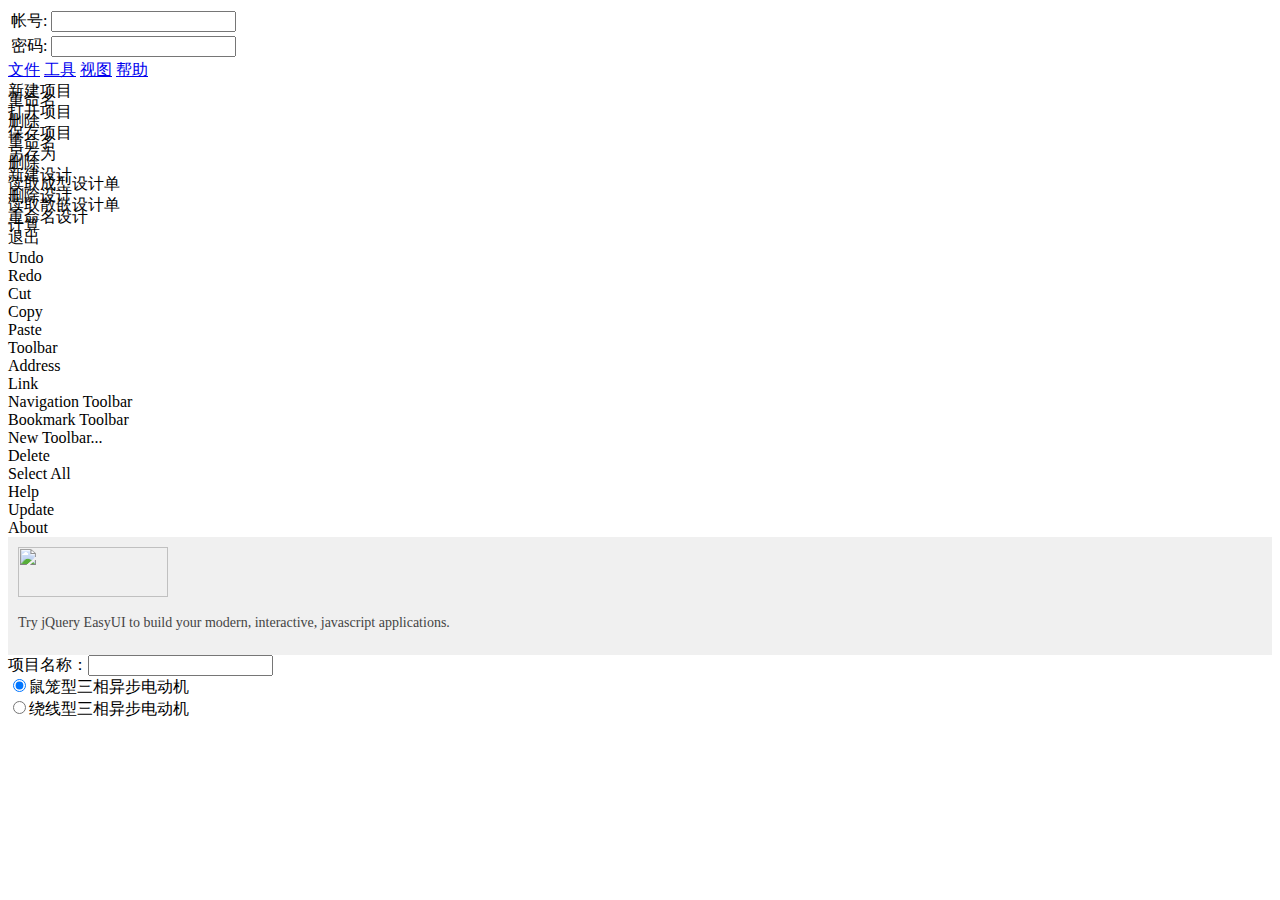
==== www/index.html @ 7dc220ea "www init" ====
<!DOCTYPE html>
<html>
<head>
    <meta charset="utf-8"/>
    <title>XX在线设计系统</title>
    <link rel="stylesheet" type="text/css" href="/easyui/themes/metro/easyui.css">
    <link rel="stylesheet" type="text/css" href="/easyui/themes/color.css">
    <link rel="stylesheet" type="text/css" href="/easyui/themes/icon.css">
    <link rel="stylesheet" type="text/css" href="/css/index.css">
    <script type="text/javascript" src="/easyui/jquery.min.js"></script>
    <script type="text/javascript" src="/easyui/jquery.easyui.min.js"></script>
    <script type="text/javascript" src="/script/user.js"></script>
    <script type="text/javascript" src="/script/project.js"></script>
    <script type="text/javascript" src="/script/event.js"></script>
</head>
<body>
<div id="loginDialog">
    <table>
        <tr>
            <td>帐号:</td>
            <td><input name="name" type="text" class="f1 easyui-textbox"></td>
        </tr>
        <tr>
            <td>密码:</td>
            <td><input name="password" type="password" class="f1 easyui-textbox"></td>
        </tr>
    </table>
</div>
<div class="easyui-layout">
    <div data-options="region:'north'" style="height: 30px">
        <div class="easyui-panel">
            <a href="#" class="easyui-menubutton" data-options="menu:'#mm0'">文件</a>
            <a href="#" class="easyui-menubutton" data-options="menu:'#mm1'">工具</a>
            <a href="#" class="easyui-menubutton" data-options="menu:'#mm2'">视图</a>
            <a href="#" class="easyui-menubutton" data-options="menu:'#mm3'">帮助</a>

            <a id="logout" href="#" style="float:right;text-decoration:none;font-weight:bold;margin:6px"
               onclick="user.logout()"></a>
            <a id="changePassword" href="#" style="float:right;text-decoration:none;font-weight:bolder;margin:6px"
               onclick="user.changePassword()"></a>

            <div id="userName" style="float:right;font-weight:bold;margin:6px"></div>
        </div>
        <div id="mm0" style="width: 150px;">
            <div id="newProject">新建项目</div>
            <div id="openProject">打开项目</div>
            <div id="saveProject">保存项目</div>
            <div>另存为</div>
            <div class="menu-sep"></div>
            <div id="newDesign">新建设计</div>
            <div>删除设计</div>
            <div>重命名设计</div>
            <div class="menu-sep"></div>
            <div>退出</div>
        </div>
        <div id="mm1" style="width:150px;">
            <div data-options="iconCls:'icon-undo'">Undo</div>
            <div data-options="iconCls:'icon-redo'">Redo</div>
            <div class="menu-sep"></div>
            <div>Cut</div>
            <div>Copy</div>
            <div>Paste</div>
            <div class="menu-sep"></div>
            <div>
                <span>Toolbar</span>

                <div>
                    <div>Address</div>
                    <div>Link</div>
                    <div>Navigation Toolbar</div>
                    <div>Bookmark Toolbar</div>
                    <div class="menu-sep"></div>
                    <div>New Toolbar...</div>
                </div>
            </div>
            <div data-options="iconCls:'icon-remove'">Delete</div>
            <div>Select All</div>
        </div>
        <div id="mm2" style="width:100px;">
            <div>Help</div>
            <div>Update</div>
            <div>About</div>
        </div>
        <div id="mm3" class="menu-content" style="background: #f0f0f0; padding: 10px; text-align: left">
            <img src="http://www.jeasyui.com/images/logo1.png" style="width: 150px; height: 50px">

            <p style="font-size: 14px; color: #444;">Try jQuery EasyUI to build your modern, interactive, javascript
                applications.</p>
        </div>
        <div id="menuDialogs">
            <div id="newProjectDialog">
                项目名称：<input type="text" name="projectName" class="easyui-textbox"/>
            </div>
            <div id="openProjectDialog">
                <table id="projectDataGrid"></table>
            </div>
            <div id="newDesignDialog">
                <input type="radio" name="designType" value="shulong" checked="checked"/>鼠笼型三相异步电动机
                <br/>
                <input type="radio" name="designType" value="raoxian"/>绕线型三相异步电动机
            </div>
        </div>
    </div>
    <div data-options="region:'west',split:true,title:'项目管理'" style="width: 20%;" id="projectManagementRegion">
        <div class="easyui-layout" data-options="fit:true">
            <div data-options="region:'center'">
                <div id="projectName"></div>
                <div id="projectNameContextMenu" class="easyui-menu">
                    <div>重命名</div>
                    <div>删除</div>
                </div>
                <div id="designRootContextMenu" class="easyui-menu">
                    <div>重命名</div>
                    <div>删除</div>
                </div>
                <div id="designTemplateContextMenu" class="easyui-menu">
                    <div>读取成型设计单</div>
                    <div>读取散嵌设计单</div>
                </div>
                <div id="calculateNodeContextMenu" class="easyui-menu">
                    <div>计算</div>
                </div>
            </div>
            <div data-options="region:'south',split:true,title:'属性'" style="height: 50%">
                <table class="easyui-datagrid" style="width:100%;display:none" id="property"
                       data-options="rownumbers:true,singleSelect:true,collapsible:true,showHeader:false">
                    <!--thead>
                <tr>
                    <th data-options="field:'name'" width="35%">名称</th>
                    <th data-options="field:'value',editor:'numberbox'" width="30%">值</th>
                    <th data-options="field:'unit',editor:'combobox'" width="30%">单位</th>
                </tr>
                </thead-->
                </table>
            </div>
        </div>
    </div>
    <div data-options="region:'center',title:'显示窗口'">
        <div class="easyui-layout" data-options="fit:true">
            <div data-options="region:'center'"></div>
            <div data-options="region:'south',split:true,title:'消息和进度'" style="height: 20%">
                <div class="easyui-layout" data-options="fit:true">
                    <div data-options="region:'center'"></div>
                    <div data-options="region:'west',split:true" style="width: 50%"></div>
                </div>
            </div>
        </div>
    </div>
</div>
</body>
</html>
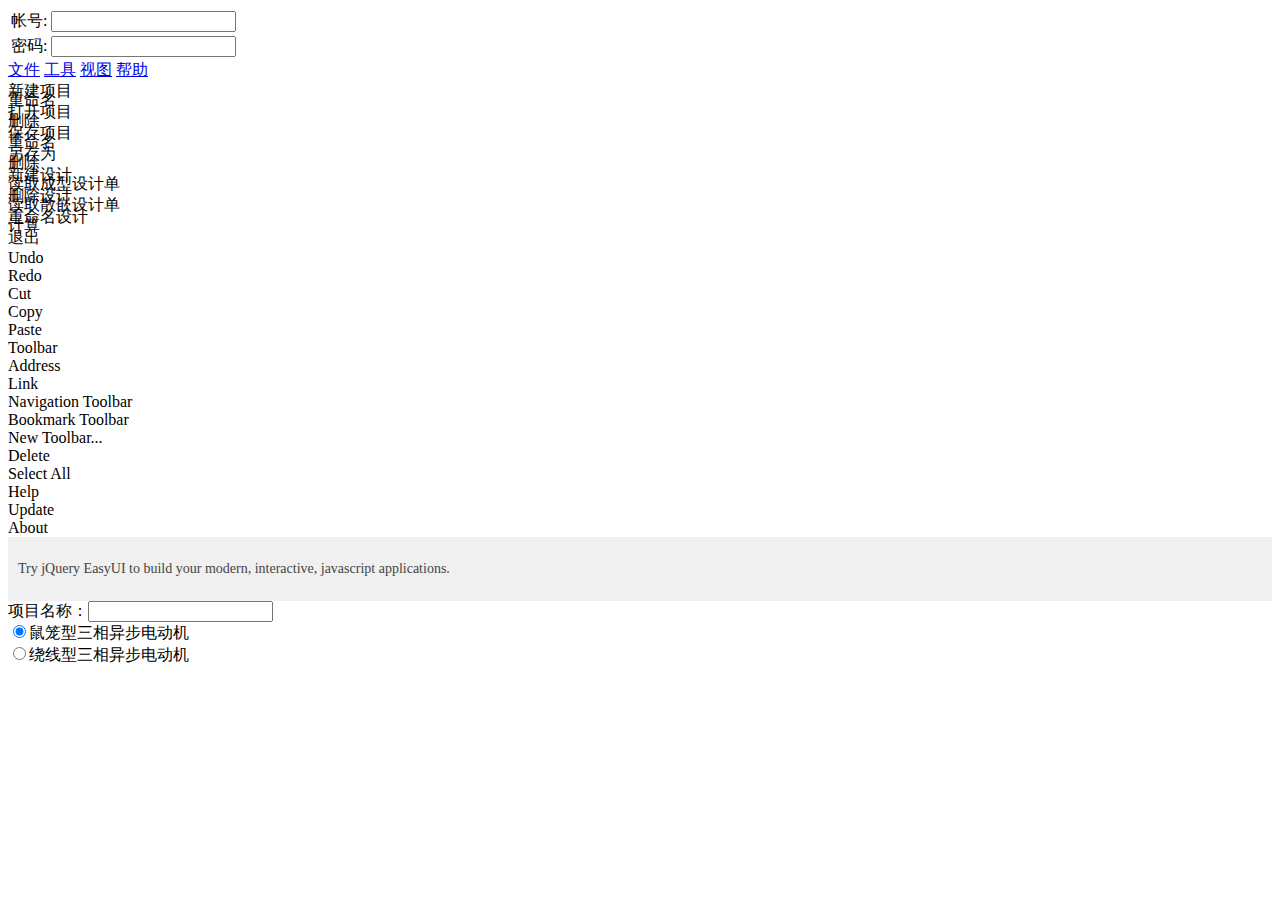
==== commit e8973065: "otherAttibutes" ====
--- a/www/index.html
+++ b/www/index.html
@@ -26,7 +26,7 @@
         </tr>
     </table>
 </div>
-<div class="easyui-layout">
+<div class="easyui-layout" data-options="fit:true">
     <div data-options="region:'north'" style="height: 30px">
         <div class="easyui-panel">
             <a href="#" class="easyui-menubutton" data-options="menu:'#mm0'">文件</a>
@@ -82,8 +82,6 @@
             <div>About</div>
         </div>
         <div id="mm3" class="menu-content" style="background: #f0f0f0; padding: 10px; text-align: left">
-            <img src="http://www.jeasyui.com/images/logo1.png" style="width: 150px; height: 50px">
-
             <p style="font-size: 14px; color: #444;">Try jQuery EasyUI to build your modern, interactive, javascript
                 applications.</p>
         </div>
@@ -92,7 +90,7 @@
                 项目名称：<input type="text" name="projectName" class="easyui-textbox"/>
             </div>
             <div id="openProjectDialog">
-                <table id="projectDataGrid"></table>
+                <table id="projectListDataGrid"></table>
             </div>
             <div id="newDesignDialog">
                 <input type="radio" name="designType" value="shulong" checked="checked"/>鼠笼型三相异步电动机
@@ -132,12 +130,86 @@
                 </tr>
                 </thead-->
                 </table>
+                <div id="dingzicaoxing">
+                    <form style="display: none">
+                        <input type="radio" name="type" value="全开口矩形槽" style="position: relative;bottom: 238px;"/>
+                        <b style="position: relative;bottom: 238px;">全开口矩形槽</b>
+                        <img src="/images/slottype1.jpg">
+                        <br/>
+                        <hr/>
+                        <input type="radio" name="type" value="半开口矩形槽" style="position: relative;bottom: 238px;"/>
+                        <b style="position: relative;bottom: 238px;">半开口矩形槽</b>
+                        <img src="/images/slottype2.jpg">
+                        <br/>
+                        <hr/>
+                        <input type="radio" name="type" value="半开口圆底槽" style="position: relative;bottom: 238px;"/>
+                        <b style="position: relative;bottom: 238px;">半开口圆底槽</b>
+                        <img src="/images/slottype3.jpg">
+                    </form>
+                </div>
+                <div id="zhuanzicaoxing">
+                    <form style="display: none">
+                        <input type="radio" name="type" value="A型槽" style="position: relative;bottom: 238px;"/>
+                        <b style="position: relative;bottom: 238px;">A型槽</b>
+                        <img src="/images/slrotorslottype1.jpg">
+                        <br/>
+                        <hr/>
+                        <input type="radio" name="type" value="B型槽" style="position: relative;bottom: 238px;"/>
+                        <b style="position: relative;bottom: 238px;">B型槽</b>
+                        <img src="/images/slrotorslottype2.jpg">
+                        <br/>
+                        <hr/>
+                        <input type="radio" name="type" value="C型槽" style="position: relative;bottom: 238px;"/>
+                        <b style="position: relative;bottom: 238px;">C型槽</b>
+                        <img src="/images/slrotorslottype3.jpg">
+                        <br/>
+                        <hr/>
+                        <input type="radio" name="type" value="D型槽" style="position: relative;bottom: 238px;"/>
+                        <b style="position: relative;bottom: 238px;">D型槽</b>
+                        <img src="/images/slrotorslottype4.jpg">
+                        <br/>
+                        <hr/>
+                        <input type="radio" name="type" value="E型槽" style="position: relative;bottom: 238px;"/>
+                        <b style="position: relative;bottom: 238px;">E型槽</b>
+                        <img src="/images/slrotorslottype5.jpg">
+                        <br/>
+                        <hr/>
+                        <input type="radio" name="type" value="F型槽" style="position: relative;bottom: 238px;"/>
+                        <b style="position: relative;bottom: 238px;">F型槽</b>
+                        <img src="/images/slrotorslottype6.jpg">
+                        <br/>
+                        <hr/>
+                        <input type="radio" name="type" value="G型槽" style="position: relative;bottom: 238px;"/>
+                        <b style="position: relative;bottom: 238px;">G型槽</b>
+                        <img src="/images/slrotorslottype7.jpg">
+                        <br/>
+                        <hr/>
+                        <input type="radio" name="type" value="H型槽" style="position: relative;bottom: 238px;"/>
+                        <b style="position: relative;bottom: 238px;">H型槽</b>
+                        <img src="/images/slrotorslottype8.jpg">
+                    </form>
+                </div>
+                <div id="dingzixiandianyacaiyang">
+                    <table></table>
+                </div>
+                <div id="zhuanzifuzaicaiyang">
+                    <table></table>
+                </div>
+                <div id="wanggexinxi">
+                    <table></table>
+                </div>
+                <div id="dingzichineiyuanbanjing">
+                    <table></table>
+                </div>
+                <div id="shurugezhuanzicaoyuanzhouchangdu">
+                    <table></table>
+                </div>
             </div>
         </div>
     </div>
     <div data-options="region:'center',title:'显示窗口'">
         <div class="easyui-layout" data-options="fit:true">
-            <div data-options="region:'center'"></div>
+            <div data-options="region:'center'" id="display" class="easyui-tabs"></div>
             <div data-options="region:'south',split:true,title:'消息和进度'" style="height: 20%">
                 <div class="easyui-layout" data-options="fit:true">
                     <div data-options="region:'center'"></div>
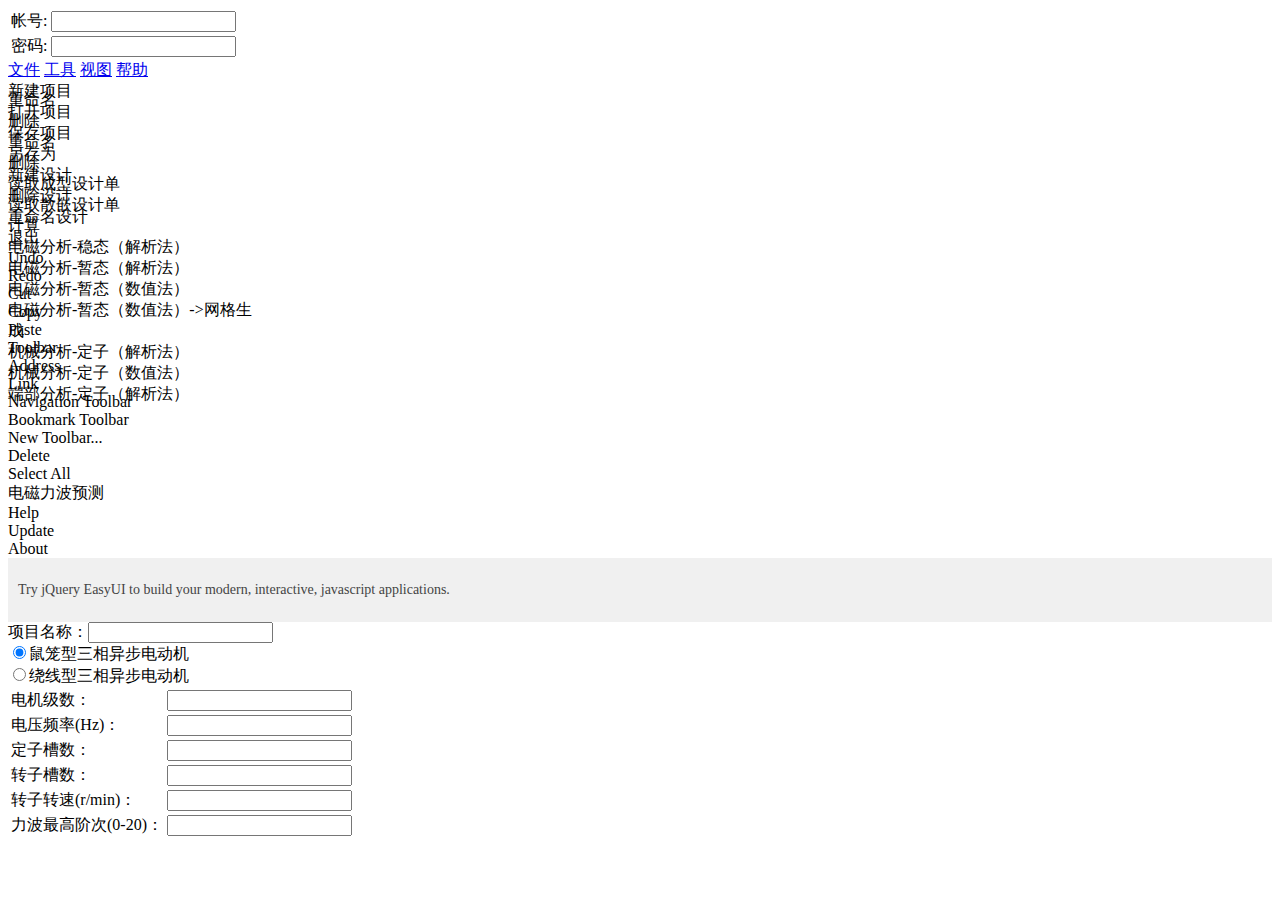
==== commit cb390253: "dll" ====
--- a/www/index.html
+++ b/www/index.html
@@ -10,6 +10,7 @@
     <script type="text/javascript" src="/easyui/jquery.min.js"></script>
     <script type="text/javascript" src="/easyui/jquery.easyui.min.js"></script>
     <script type="text/javascript" src="/script/user.js"></script>
+    <script type="text/javascript" src="/script/dll.js"></script>
     <script type="text/javascript" src="/script/project.js"></script>
     <script type="text/javascript" src="/script/event.js"></script>
 </head>
@@ -75,6 +76,8 @@
             </div>
             <div data-options="iconCls:'icon-remove'">Delete</div>
             <div>Select All</div>
+            <div class="menu-sep"></div>
+            <div id="CIMPredictFr">电磁力波预测</div>
         </div>
         <div id="mm2" style="width:100px;">
             <div>Help</div>
@@ -96,6 +99,58 @@
                 <input type="radio" name="designType" value="shulong" checked="checked"/>鼠笼型三相异步电动机
                 <br/>
                 <input type="radio" name="designType" value="raoxian"/>绕线型三相异步电动机
+            </div>
+            <div id="CIMPredictFrDialog">
+                <table>
+                    <tr>
+                        <td>
+                            电机级数：
+                        </td>
+                        <td>
+                            <input type="number" min="0" name="P" class="easyui-textbox"/>
+                        </td>
+                    </tr>
+                    <tr>
+                        <td>
+                            电压频率(Hz)：
+                        </td>
+                        <td>
+                            <input type="number" min="0" name="F" class="easyui-textbox"/>
+                        </td>
+                    </tr>
+                    <tr>
+                        <td>
+                            定子槽数：
+                        </td>
+                        <td>
+                            <input type="number" min="0" name="Q1" class="easyui-textbox"/>
+                        </td>
+                    </tr>
+                    <tr>
+                        <td>
+                            转子槽数：
+                        </td>
+                        <td>
+                            <input type="number" min="0" name="Q2" class="easyui-textbox"/>
+                        </td>
+                    </tr>
+                    <tr>
+                        <td>
+                            转子转速(r/min)：
+                        </td>
+                        <td>
+                            <input type="number" min="0" name="N_r" class="easyui-textbox"/>
+                        </td>
+                    </tr>
+                    <tr>
+                        <td>
+                            力波最高阶次(0-20)：
+                        </td>
+                        <td>
+                            <input type="number" min="0" name="Frmax" class="easyui-textbox"/>
+                        </td>
+                    </tr>
+                </table>
             </div>
         </div>
     </div>
@@ -117,6 +172,21 @@
                 </div>
                 <div id="calculateNodeContextMenu" class="easyui-menu">
                     <div>计算</div>
+                </div>
+                <div id="IMEmEcSteadCal2ContextMenu" class="easyui-menu">
+                    <div>电磁分析-稳态（解析法）</div>
+                </div>
+                <div id="IMEmEcTransCal2ContextMenu" class="easyui-menu">
+                    <div>电磁分析-暂态（解析法）</div>
+                    <div>电磁分析-暂态（数值法）</div>
+                    <div>电磁分析-暂态（数值法）->网格生成</div>
+                </div>
+                <div id="IMMeEcStatorCal2ContextMenu" class="easyui-menu">
+                    <div>机械分析-定子（解析法）</div>
+                    <div>机械分析-定子（数值法）</div>
+                </div>
+                <div id="IMDbEcStatorCal2ContextMenu" class="easyui-menu">
+                    <div>端部分析-定子（解析法）</div>
                 </div>
             </div>
             <div data-options="region:'south',split:true,title:'属性'" style="height: 50%">
@@ -204,6 +274,12 @@
                 <div id="shurugezhuanzicaoyuanzhouchangdu">
                     <table></table>
                 </div>
+                <div id="dingzitiexingeduanchangdu">
+                    <table></table>
+                </div>
+                <div id="gudingyueshudiandezuobiao">
+                    <table></table>
+                </div>
             </div>
         </div>
     </div>
